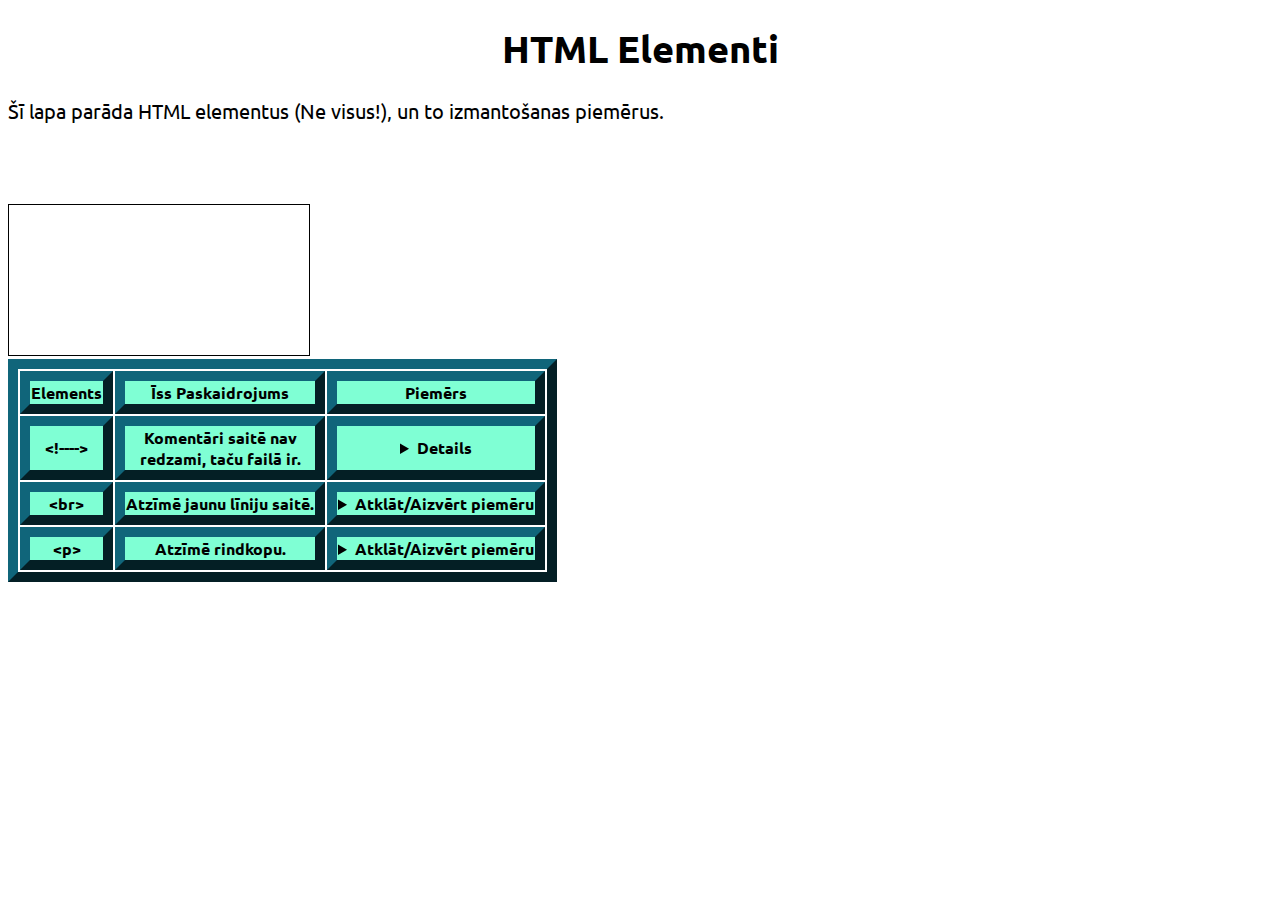
==== index.html @ bd0f2188 "added updated files" ====
<!DOCTYPE html>
<html lang="lv">
    <head>
        <title>HTML Elementi</title>
        <link href="main.css" rel="stylesheet">

        <link rel="preconnect" href="https://fonts.googleapis.com">
        <link rel="preconnect" href="https://fonts.gstatic.com" crossorigin>
        <link href="https://fonts.googleapis.com/css2?family=Ubuntu:wght@300&display=swap" rel="stylesheet">
        <link rel="preconnect" href="https://fonts.googleapis.com">
        <link rel="preconnect" href="https://fonts.gstatic.com" crossorigin>
        <link href="https://fonts.googleapis.com/css2?family=Source+Code+Pro:wght@300&family=Ubuntu:wght@300&display=swap" rel="stylesheet">
    </head>
    <body>
        <h1 class="center">HTML Elementi</h1>
        <p class="paragraph">Šī lapa parāda HTML elementus (Ne visus!), un to izmantošanas piemērus.</p><br><br><br>
        <iframe id="exampleFrame" class="right" src="about:blank" scrolling="yes" name="tester"></iframe>

        <table>
            <tr>
                <th>Elements</th>
                <th>Īss Paskaidrojums</th>
                <th>Piemērs</th>
            </tr>
            <tr>
                <th title="Komentārs">&lt;!----&gt;</th>
                <th>Komentāri saitē nav<br>redzami, taču failā ir.</th>
                <th><details><a href="frame.html" target="tester"><summary>Atklāt/Aizvērt piemēru</summary></a><code class="example">&lt;img src=abols.png alt=Ābols&gt;         &lt;!--Šis ir komentāra piemērs--&gt;</code></details></th>
            </tr>
            <tr>
                <th>&lt;br&gt;</th>
                <th>Atzīmē jaunu līniju saitē.</th>
                <th><details><summary>Atklāt/Aizvērt piemēru</summary><code class="example">&lt;div class=text&gt;Pirmais, otrais, ceturtais.&lt;br&gt;Trešais, piektais, sestais.</code></details></th>
            </tr>
            <tr>
                <th>&lt;p&gt;</th>
                <th>Atzīmē rindkopu.</th>
                <th><details><summary>Atklāt/Aizvērt piemēru</summary><code class="example">&lt;p&gt;Šajā dienā viņš to nespēja, bet nākamajā, varbūt varēs.&lt;/p&gt;</code></details></th>
            </tr>
        </table>
        <script>
            console.log("Site loaded.");
        </script>
    </body>
</html>
---- main.css ----
body {
    background-image: url("img/background.png");
    font-family: 'Ubuntu', sans-serif;
}
.center {
    text-align: center;
}
h1 {
    font-size: 38px;
}
.paragraph {
    font-size: 20px;
}
.example {
    background-color: rgb(37, 37, 139);
    color: aliceblue;
    font-family: 'Source Code Pro', monospace;
}
table, th, td {
    border: 10px solid rgb(16, 101, 122);
    border-style: outset;
    align-items: center;
}
th {
    background-color: aquamarine;
}
tr {
    background-color: darkcyan;
}
tr:nth-child(odd) {
    background-color: rgb(33, 184, 184);
}
tr:hover {
    background-color: darkseagreen;
}
iframe {
    border: 1px solid black;
}
.right {
    text-align: right;
}
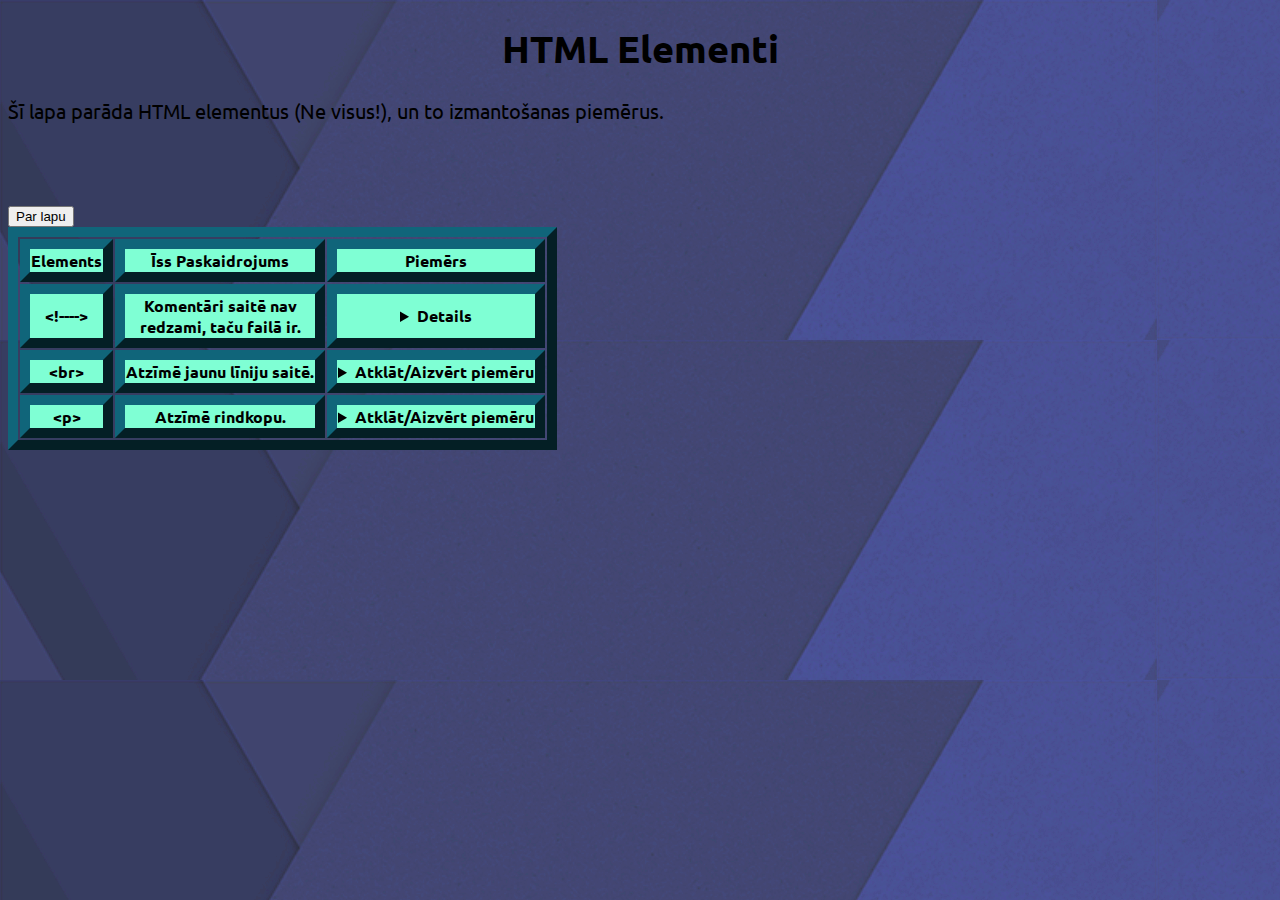
==== commit 7b313de7: "Add files via upload" ====
--- a/index.html
+++ b/index.html
@@ -14,7 +14,7 @@
     <body>
         <h1 class="center">HTML Elementi</h1>
         <p class="paragraph">Šī lapa parāda HTML elementus (Ne visus!), un to izmantošanas piemērus.</p><br><br><br>
-        <iframe id="exampleFrame" class="right" src="about:blank" scrolling="yes" name="tester"></iframe>
+        <a href="info.html" class="right"><button type="button">Par lapu</button></a>
 
         <table>
             <tr>
--- a/main.css
+++ b/main.css
@@ -1,5 +1,5 @@
 body {
-    background-image: url("img/background.png");
+    background-image: url("background.png");
     font-family: 'Ubuntu', sans-serif;
 }
 .center {
